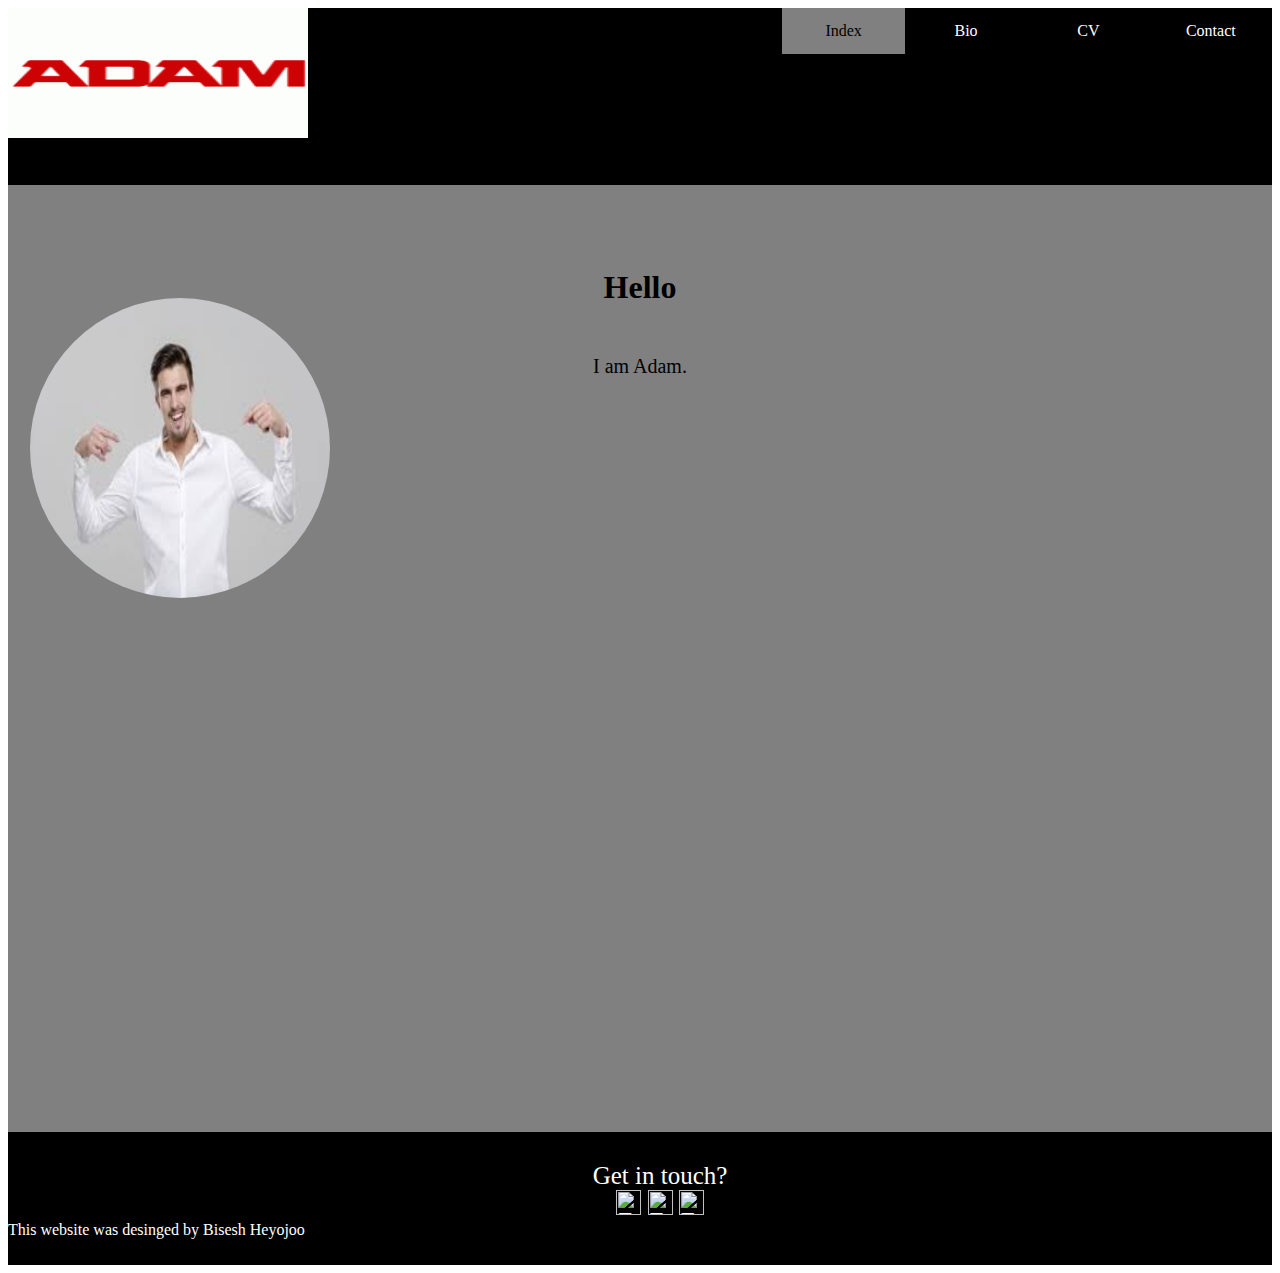
==== index.html @ bd71af87 "second commit" ====
<DOCTYPE html>
<html>
   <title>INDEX</title>
   <link rel="stylesheet" href="css/index.css">
   <head>
         <div class="nav">
          <ul>
              <li><a href="contact.html">Contact</a></li>
              <li><a href="cv.html"> CV</a></li>
              <li><a href="bio.html">Bio</a></li>
              <li><a class="active" href="index.html">Index</a></li>
           </ul>

         </div>
         <div class="mark">
        <img src="images/adam.gif" alt="LOGO" width=300 height=130>
         </div>
    </head>
     <body>
             <div class="main">

                <section class="pic">
                   <img src="images/adam.jpg" alt="Adam" width=300 height=300>
                </section>
                   <h1> Hello</h1> <br>
                      <content>
                       <p>
                         I am Adam.
                       </p>
                     </content>
            </div>
     </body>
     <footer>
       <section class="logo">

         Get in touch?<br>
         <img src="images/fb.jpg" alt="Facebook" width=25 height=25>
         <img src="images/twitter.jpg" alt="Facebook" width=25 height=25>
         <img src="images/insta.jpg" alt="Facebook" width=25 height=25>
        </section>
        <section class="copyright">
         This website was desinged by Bisesh Heyojoo
       </section>

     </footer>
---- css/index.css ----
body{
  text-align: center;
}

}
.ul {
    margin: 0;
    padding: 0;
    overflow: hidden;
    list-style-type: none;
    background-color: #333;
}

li {
    float: right;
    width: 10%;
}

li a {
    display: block;
    color: white;
    text-align: center;
    padding: 14px 16px;
    text-decoration: none;
}

li a:hover {
    background-color: grey;
    color: black;

}
.active{
   background-color: grey;
   color: black;
}
.mark{
  text-align: left;
  background-color: black;
  width: 100%;
  height: 20%;
}
 .mark img{
   border-radius: 15px 50px 30px 5px:;
}
.main{
 background-color: grey;
 height:100%;
 padding-top: 5%;

}
.pic{
    padding-right: 40px;
    padding-top: 50px;
    position: absolute;
    left: 30px;
    margin: auto;

}
.pic img{
 border-radius: 50%;
}

content{
  margin-left: 170px;

  padding-top: 100px;
  text-align: center;
  color: black;
  line-height: 1px;
  font-size: 20px;
}

footer{
   height: 15%;
   background-color: black;
}
.logo{
  color:white;
  font-size: 25px;
  padding-left: 40px;
  padding-top: 30px;
}
.copyright{
  text-align: left;
  background-color: black;
  color: white;
  Copyright (c) 2016 Copyright Holder All Rights Reserved.

}
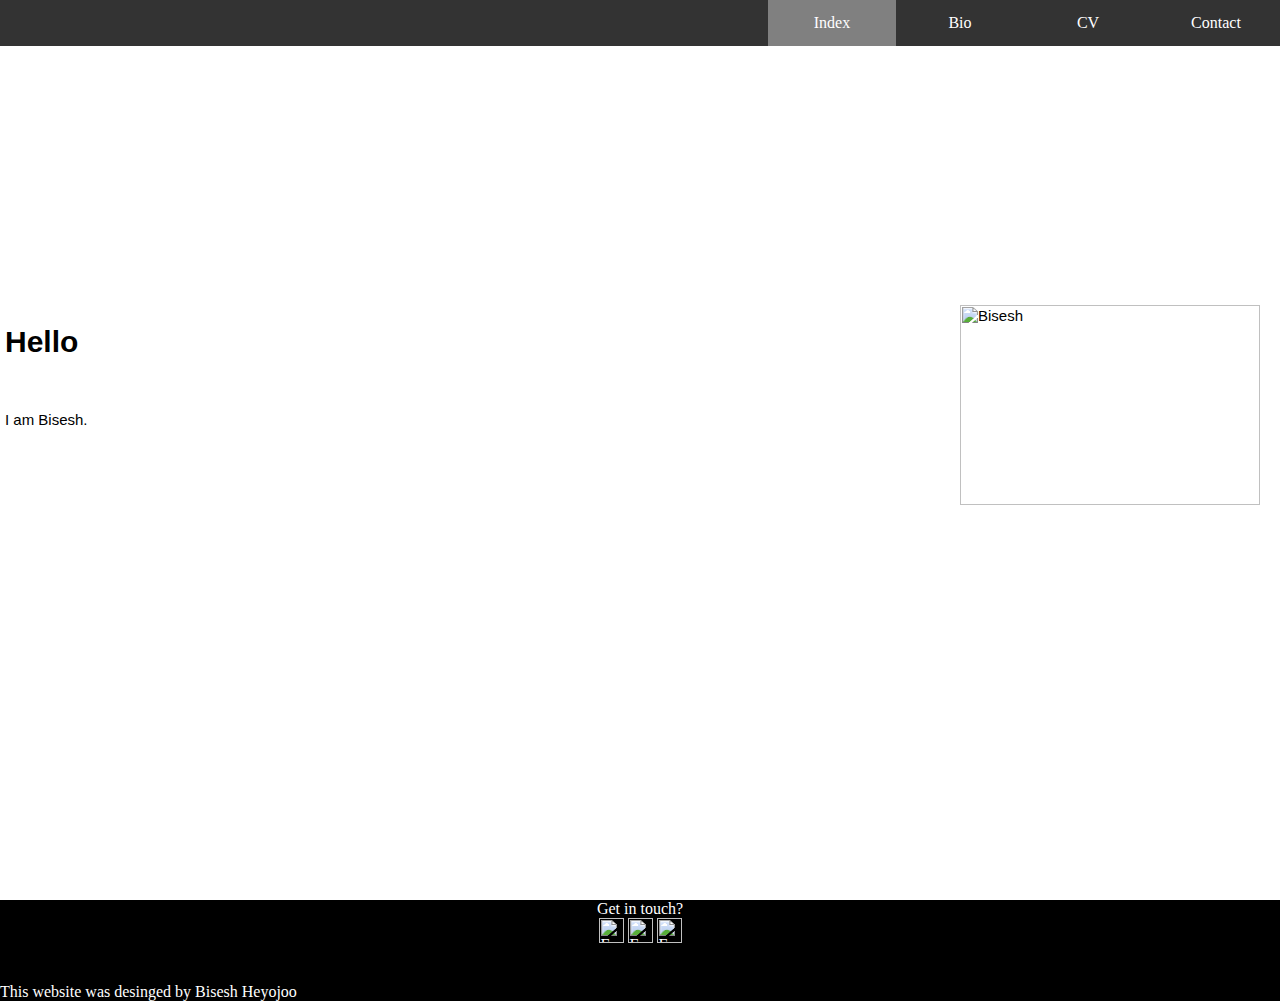
==== commit 83d97f3f: "fourth commit" ====
--- a/index.html
+++ b/index.html
@@ -3,6 +3,7 @@
    <title>INDEX</title>
    <link rel="stylesheet" href="css/index.css">
    <head>
+         <div class="p">
          <div class="nav">
           <ul>
               <li><a href="contact.html">Contact</a></li>
@@ -12,23 +13,26 @@
            </ul>
 
          </div>
-         <div class="mark">
-        <img src="images/adam.gif" alt="LOGO" width=300 height=130>
-         </div>
-    </head>
-     <body>
+       </div>
+       </head>
+        <body>
+           <div class="parallax">
              <div class="main">
 
-                <section class="pic">
-                   <img src="images/adam.jpg" alt="Adam" width=300 height=300>
-                </section>
+                 <div class=pic>
+                   <img src="images/pro.jpg" alt="Bisesh" width=300 height=200>
+                 </div>
                    <h1> Hello</h1> <br>
                       <content>
                        <p>
-                         I am Adam.
+                         I am Bisesh.
                        </p>
                      </content>
             </div>
+
+           </div>
+
+
      </body>
      <footer>
        <section class="logo">
@@ -38,6 +42,8 @@
          <img src="images/twitter.jpg" alt="Facebook" width=25 height=25>
          <img src="images/insta.jpg" alt="Facebook" width=25 height=25>
         </section>
+        <br>
+        <br>
         <section class="copyright">
          This website was desinged by Bisesh Heyojoo
        </section>
--- a/css/index.css
+++ b/css/index.css
@@ -1,13 +1,23 @@
 body{
-  text-align: center;
+  margin: 0;
 }
+.p{
+background-image: url("../images/i.jpg");
 
+height: 300px;
+
+
+background-attachment: fixed;
+background-position: center;
+background-repeat: no-repeat;
+background-size: cover;
 }
-.ul {
+ul {
+    padding-top: 10px;
+    list-style-type: none;
     margin: 0;
     padding: 0;
     overflow: hidden;
-    list-style-type: none;
     background-color: #333;
 }
 
@@ -24,66 +34,52 @@
     text-decoration: none;
 }
 
+
 li a:hover {
     background-color: grey;
     color: black;
+}
+
+.active{
+  background-color: grey;
+}
+body{
+  height: 100%;
+}
+.parallax {
+
+    background-image: url("../images/bc.jpg");
+
+    height: 600px;
+
+
+    background-attachment: fixed;
+    background-position: center;
+    background-repeat: no-repeat;
+    background-size: cover;
 
 }
-.active{
-   background-color: grey;
-   color: black;
-}
-.mark{
-  text-align: left;
-  background-color: black;
-  width: 100%;
-  height: 20%;
-}
- .mark img{
-   border-radius: 15px 50px 30px 5px:;
-}
 .main{
- background-color: grey;
- height:100%;
- padding-top: 5%;
+  background-color:white;
+  height: 200px;
+  display: block;
+  padding: 50px 80px;
+  font-family: sans-serif;
+  font-size: 15px;  padding:5px 5px 5px 5px;
+
+
+
 
 }
+
 .pic{
-    padding-right: 40px;
-    padding-top: 50px;
-    position: absolute;
-    left: 30px;
-    margin: auto;
-
+float:right;
+padding-right: 15px;
 }
-.pic img{
- border-radius: 50%;
-}
-
-content{
-  margin-left: 170px;
-
-  padding-top: 100px;
-  text-align: center;
-  color: black;
-  line-height: 1px;
-  font-size: 20px;
-}
-
 footer{
-   height: 15%;
-   background-color: black;
+  background-color: black;
+  color: white;
 }
 .logo{
-  color:white;
-  font-size: 25px;
-  padding-left: 40px;
-  padding-top: 30px;
+  text-align: center;
 }
-.copyright{
-  text-align: left;
-  background-color: black;
-  color: white;
-  Copyright (c) 2016 Copyright Holder All Rights Reserved.
-
-}
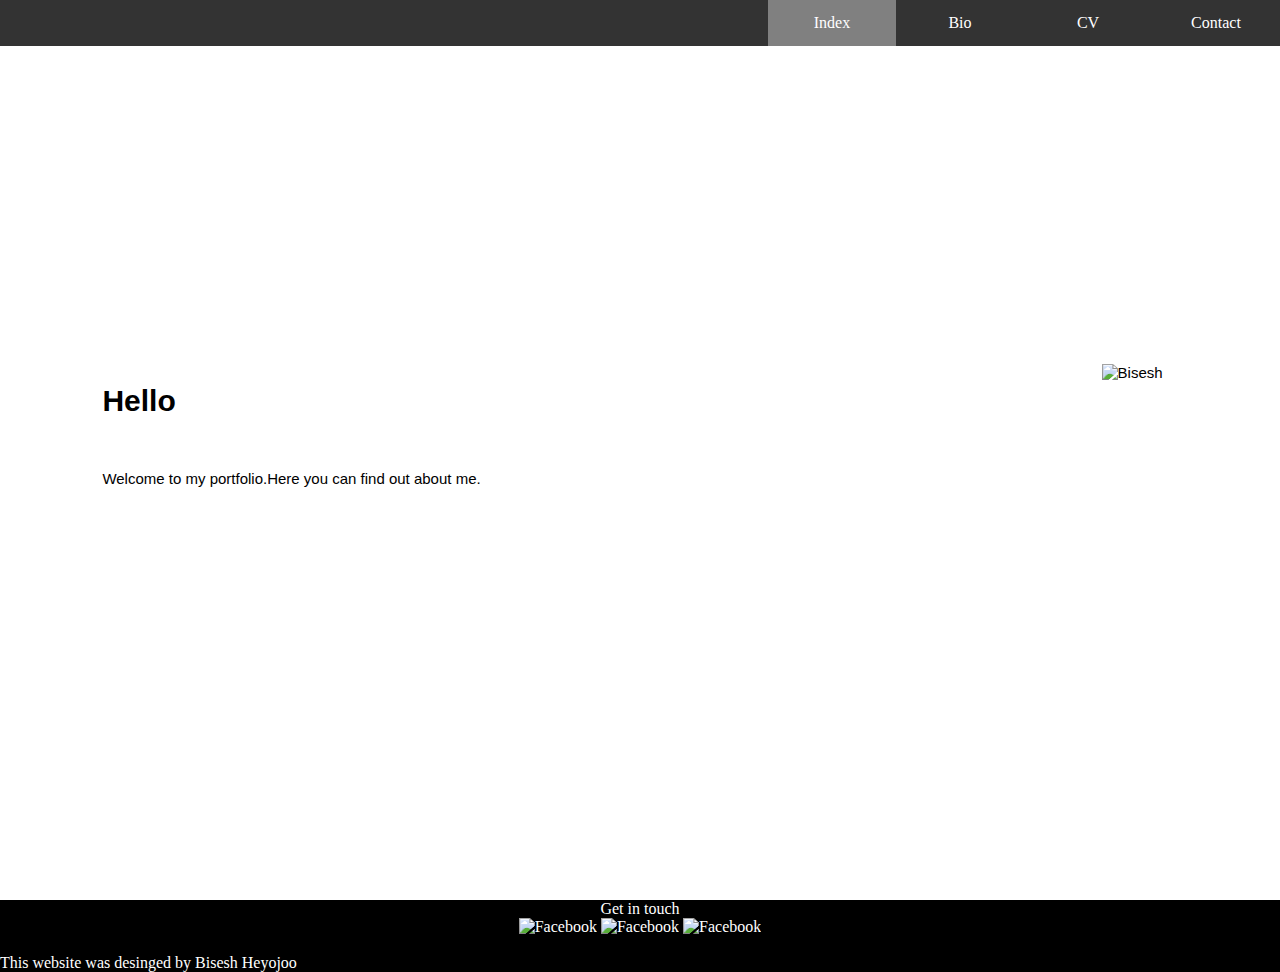
==== commit 5e6d483f: "sixth commit" ====
--- a/index.html
+++ b/index.html
@@ -1,51 +1,44 @@
-<DOCTYPE html>
+<!-- Name:Bisesh Heyojoo, UN ID:17439847-->
+<!DOCTYPE html>
 <html>
    <title>INDEX</title>
    <link rel="stylesheet" href="css/index.css">
-   <head>
          <div class="p">
-         <div class="nav">
-          <ul>
+          <div class="nav">
+           <ul>
               <li><a href="contact.html">Contact</a></li>
               <li><a href="cv.html"> CV</a></li>
               <li><a href="bio.html">Bio</a></li>
               <li><a class="active" href="index.html">Index</a></li>
            </ul>
 
-         </div>
-       </div>
-       </head>
-        <body>
-           <div class="parallax">
-             <div class="main">
-
-                 <div class=pic>
-                   <img src="images/pro.jpg" alt="Bisesh" width=300 height=200>
-                 </div>
-                   <h1> Hello</h1> <br>
-                      <content>
-                       <p>
-                         I am Bisesh.
-                       </p>
-                     </content>
-            </div>
-
-           </div>
+          </div>
+        </div>
 
 
-     </body>
-     <footer>
-       <section class="logo">
+         <div class="parallax">
+           <div class="main">
+              <div class=pic>
+                   <img src="images/pro.jpg" alt="Bisesh" width=300 height=200>
+               </div>
+                   <h1> Hello</h1> <br>
+                       <p>
+                        Welcome to my portfolio.Here you can find out about me.
+                       </p>
+            </div>
+          </div>
 
-         Get in touch?<br>
-         <img src="images/fb.jpg" alt="Facebook" width=25 height=25>
-         <img src="images/twitter.jpg" alt="Facebook" width=25 height=25>
-         <img src="images/insta.jpg" alt="Facebook" width=25 height=25>
-        </section>
-        <br>
-        <br>
-        <section class="copyright">
-         This website was desinged by Bisesh Heyojoo
-       </section>
+<footer>
+           <section class="logo">
+               Get in touch<br>
+                <img src="images/fb.jpg" alt="Facebook" width=25 height=25>
+                <img src="images/twitter.jpg" alt="Facebook" width=25 height=25>
+                <img src="images/insta.jpg" alt="Facebook" width=25 height=25>
+                  <br><br>
+            </section>
+            <section class="copyright">
+                       This website was desinged by Bisesh Heyojoo
 
-     </footer>
+             </section>
+</footer>
+</html>
--- a/css/index.css
+++ b/css/index.css
@@ -1,12 +1,10 @@
+/*NAME: Bisesh Heyojoo, UN ID: 17439847*/
 body{
   margin: 0;
 }
 .p{
 background-image: url("../images/i.jpg");
-
 height: 300px;
-
-
 background-attachment: fixed;
 background-position: center;
 background-repeat: no-repeat;
@@ -43,9 +41,7 @@
 .active{
   background-color: grey;
 }
-body{
-  height: 100%;
-}
+
 .parallax {
 
     background-image: url("../images/bc.jpg");
@@ -63,13 +59,9 @@
   background-color:white;
   height: 200px;
   display: block;
-  padding: 50px 80px;
+  padding: 5% 8%;
   font-family: sans-serif;
-  font-size: 15px;  padding:5px 5px 5px 5px;
-
-
-
-
+  font-size: 15px;
 }
 
 .pic{
